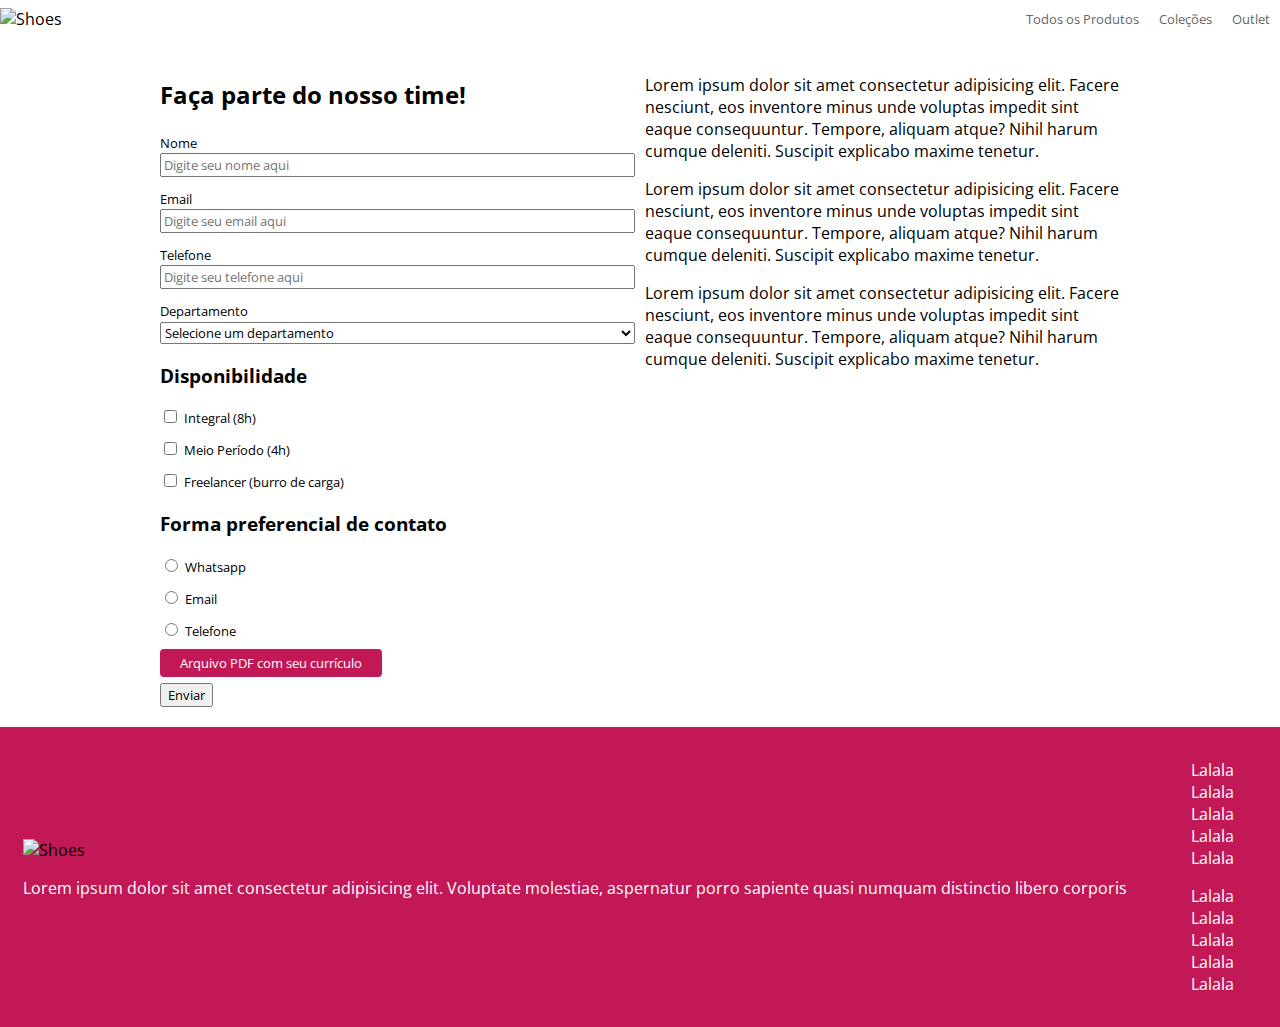
==== registro.html @ 46231ed9 "Alterações da aula 09.08.22" ====
<!DOCTYPE html>
<html lang="en">
<head>
    <meta charset="UTF-8">
    <meta http-equiv="X-UA-Compatible" content="IE=edge">
    <meta name="viewport" content="width=device-width, initial-scale=1.0">
    <title>Shoes</title>
    <style>
        @import url('https://fonts.googleapis.com/css2?family=Open+Sans:wght@400;600;800&display=swap');
    </style>
        
    <link rel="stylesheet" href="./public/css/styles.css">
</head>
<body>
    <header>
        <img src="./public/img/logo-color.png" alt="Shoes">
        <nav>
            <ul>
                <li><a href="#">Todos os Produtos</a></li>
                <li><a href="#">Coleções</a></li>
                <li><a href="#">Outlet</a></li>
            </ul>
        </nav>
    </header>

    <main class="container">
        <section>
            <h2>Faça parte do nosso time!</h2>
            <form action="url" method="get">
                <label for="nome">
                    <span>Nome</span>
                    <input id="nome" type="text" name="nome" placeholder="Digite seu nome aqui">
                </label>
                <label for="email">
                    <span>Email</span>
                    <input id="email" type="text" name="email" placeholder="Digite seu email aqui">
                </label>

                <label for="telefone">
                    <span>Telefone</span>
                    <input id="telefone" type="text" name="telefone" placeholder="Digite seu telefone aqui">
                </label>

                <label for="departamento">
                    <span>Departamento</span>
                    <select id="departamento" name="departamento" >
                        <option selected disabled >Selecione um departamento</option>
                        <optgroup label="Departamentos ótimos">
                            <option value="prog">Programação</option>
                            <option value="cien">Ciência de dados</option>
                        </optgroup>
                        <optgroup label="Departamentos mais ou menos">
                            <option value="vend">Vendas</option>
                            <option value="mark" >Marketing</option>
                        </optgroup>
                    </select>
                </label>

                <div>
                    <h3>Disponibilidade</h3>
                    <label>
                        <input type="checkbox" name="disp_integral">
                        <span>Integral (8h)</span>
                    </label>
                    <label>
                        <input type="checkbox" name="disp_meio">
                        <span>Meio Período (4h)</span>
                    </label>
                    <label>
                        <input type="checkbox" name="freelancer">
                        <span>Freelancer (burro de carga)</span>
                    </label>
                </div>

                <div>
                    <h3>Forma preferencial de contato</h3>
                    <label>
                        <input type="radio" value="whatsapp" name="formaDeContato">
                        <span>Whatsapp</span>
                    </label>
                    <label>
                        <input type="radio" value="email" name="formaDeContato">
                        <span>Email</span>
                    </label>
                    <label>
                        <input type="radio" value="telefone" name="formaDeContato">
                        <span>Telefone</span>
                    </label>
                    <label>
                        <input type="file" value="curriculo" name="arquivoCurriculo">
                        <span>Arquivo PDF com seu currículo</span>
                    </label>
                </div>


                <button type="submit">
                    Enviar
                </button>
            </form>
        </section>
        
        <section>
            <p>Lorem ipsum dolor sit amet consectetur adipisicing elit. Facere nesciunt, eos inventore minus unde voluptas impedit sint eaque consequuntur. Tempore, aliquam atque? Nihil harum cumque deleniti. Suscipit explicabo maxime tenetur.</p>
            <p>Lorem ipsum dolor sit amet consectetur adipisicing elit. Facere nesciunt, eos inventore minus unde voluptas impedit sint eaque consequuntur. Tempore, aliquam atque? Nihil harum cumque deleniti. Suscipit explicabo maxime tenetur.</p>
            <p>Lorem ipsum dolor sit amet consectetur adipisicing elit. Facere nesciunt, eos inventore minus unde voluptas impedit sint eaque consequuntur. Tempore, aliquam atque? Nihil harum cumque deleniti. Suscipit explicabo maxime tenetur.</p>
        </section>
    </main>

    <footer>
        <section id="Contatos">
            <img src="./public/img/logo-white.png" alt="Shoes">
            <p>Lorem ipsum dolor sit amet consectetur adipisicing elit. Voluptate molestiae, aspernatur porro sapiente quasi numquam distinctio libero corporis</p>
        </section>
        <section id="Links">
            <article class="categorias">
                <ul>
                    <li><a href="#">Lalala</a></li>
                    <li><a href="#">Lalala</a></li>
                    <li><a href="#">Lalala</a></li>
                    <li><a href="#">Lalala</a></li>
                    <li><a href="#">Lalala</a></li>
                </ul>
            </article>
            <article class="institucional">
                <ul>
                    <li><a href="#">Lalala</a></li>
                    <li><a href="#">Lalala</a></li>
                    <li><a href="#">Lalala</a></li>
                    <li><a href="#">Lalala</a></li>
                    <li><a href="#">Lalala</a></li>
                </ul>
            </article>
        </section>
    </footer>
</body>
</html>
---- public/css/styles.css ----
* {
    box-sizing: border-box;
    font-family: 'Open Sans';
}
html {
    font-size: 16px;
}
body {
    margin: 0;
    padding: 0;
}
header {
    display: flex;
    justify-content: space-between;
    align-items: center;
    margin-bottom: 20px;
}
header img {
    width: 100px;
}
nav ul {
    display: flex;
    margin: 0;
    padding: 0;
    list-style: none;
}
nav ul li a {
    display: inline-block;
    padding: 10px;
    text-decoration: none;
    color: #666;
    font-size: 0.8rem;
}
nav ul li a:hover {
    background-color: rgba(0, 0, 0, 0.3);
}
#destaque img {
    width: 100%;
}
#estilo h2 {
    text-align: center;
}

#estilo div {
    display: flex;
    align-items: center;
    justify-content: space-between;
}
#estilo div img:nth-child(1) {
    width: 38%;
}
#estilo div img:nth-child(2) {
    width: 57%;
}
footer {
    width: 100%;
    height: 300px;
    display: grid;
    grid-template-areas:
        "contatos categorias institucional";
    grid-auto-rows: 300px;
    justify-content: space-evenly;
    align-items: center;
    background: #C21856;
    margin-top: 20px;
}
.contatos {
    grid-area: contatos;
}
.categorias {
    grid-area: categorias;
}
.institucional {
    grid-area: institucional;
}
footer img {
    width: 250px;
}
footer p {
    color: #fff;
}
footer article ul li a {
    color: #fff;
}
footer ul li {
    list-style: none;
}
footer li a {
    text-decoration: none;
}

.container {
    width: 960px;
    margin: 0 auto;
}
main {
    display: flex;
    column-gap: 10px;
}
main section {
    width: 50%;
}

form input:focus{
    background-color: #FF9;
}

form label{
    display:block;
    margin-bottom: 10px;
}

form label span{
    font-size: 0.8rem;
}

form label input, form label select{
    width: 100%;
}

form label input[type=checkbox],
form label input[type=radio]{
    width: auto;
}


form label input[type=file]{
    display: none;
}

form label input[type=file]+span{
    cursor: pointer;
    background-color: #C21856;
    padding: 5px 20px;
    color: white;
    border-radius: 4px;
}

form label input[type=file]+span:hover{
    background-color: #e46b6f;
}
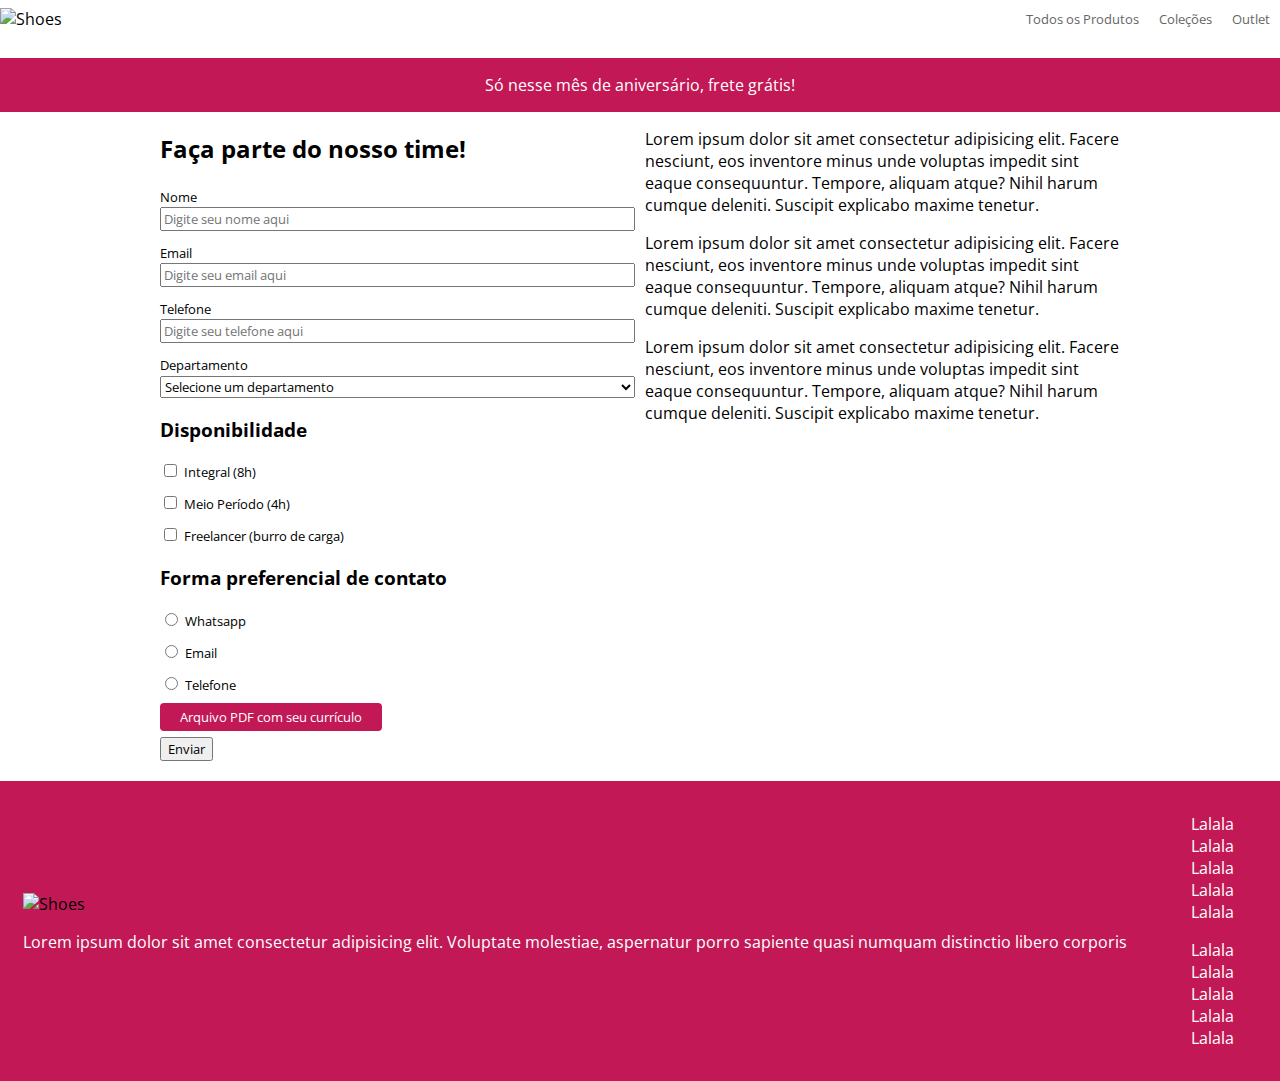
==== commit 5af4aa47: "Alterações temporárias" ====
--- a/registro.html
+++ b/registro.html
@@ -22,6 +22,10 @@
             </ul>
         </nav>
     </header>
+
+    <section class="destaque">
+        Só nesse mês de aniversário, frete grátis!
+    </section>
 
     <main class="container">
         <section>
--- a/public/css/styles.css
+++ b/public/css/styles.css
@@ -138,4 +138,11 @@
 
 form label input[type=file]+span:hover{
     background-color: #e46b6f;
+}
+
+section.destaque{
+    background-color: #C21856;
+    padding: 16px;
+    text-align: center;
+    color: #fff;
 }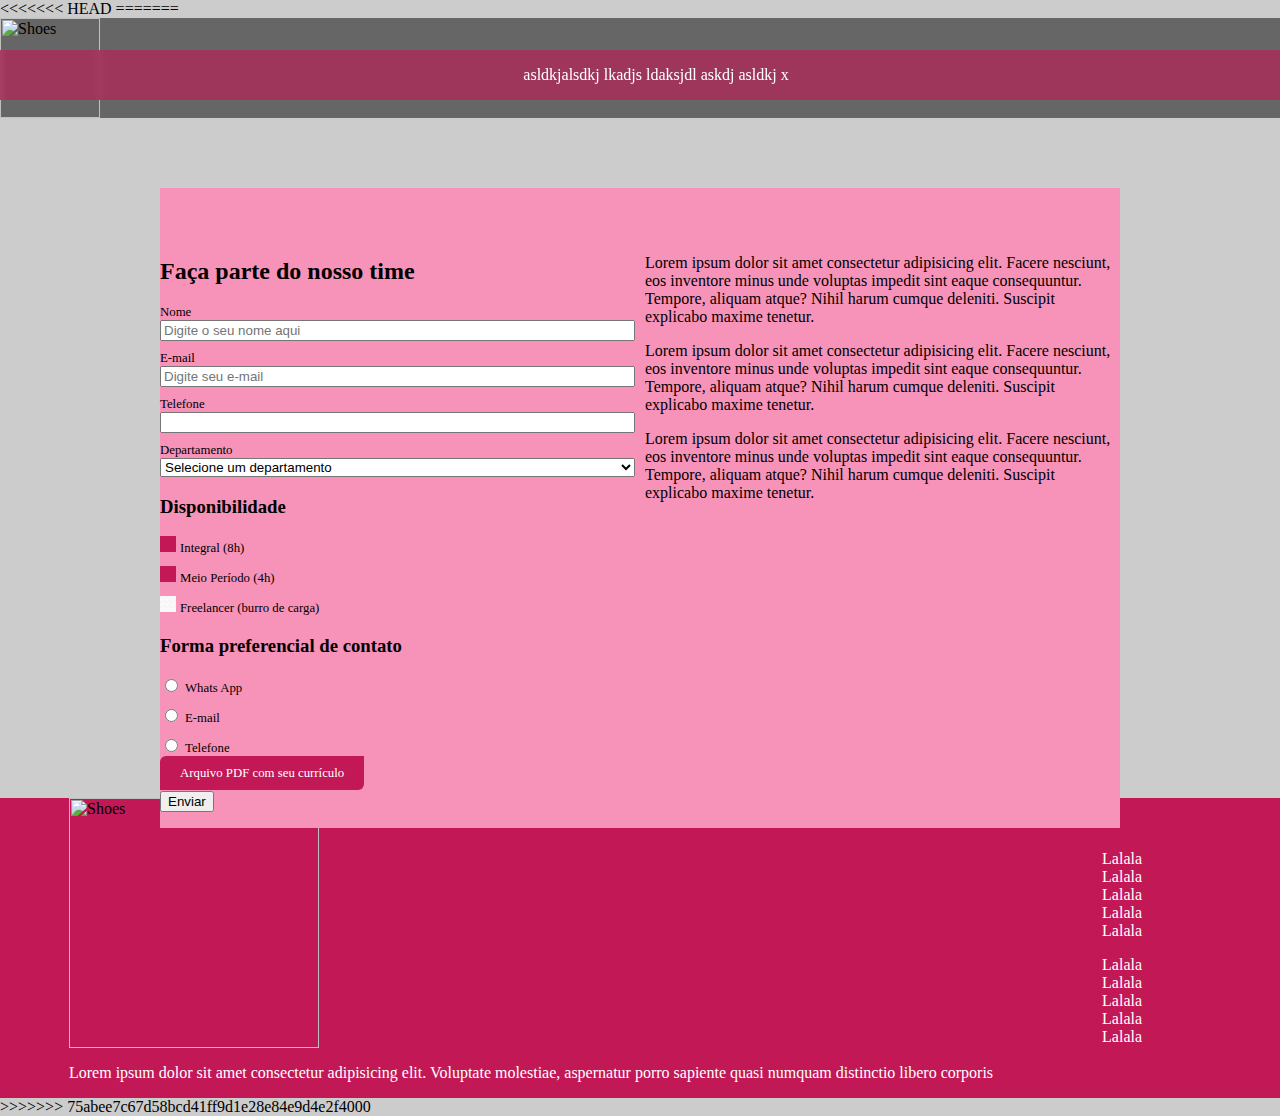
==== commit 9042a71d: "Ultima modificação professor" ====
--- a/registro.html
+++ b/registro.html
@@ -1,3 +1,5 @@
+<<<<<<< HEAD
+=======
 <!DOCTYPE html>
 <html lang="en">
 <head>
@@ -10,6 +12,7 @@
     </style>
         
     <link rel="stylesheet" href="./public/css/styles.css">
+    <link rel="stylesheet" href="./public/css/resgistro.css">
 </head>
 <body>
     <header>
@@ -24,38 +27,43 @@
     </header>
 
     <section class="destaque">
-        Só nesse mês de aniversário, frete grátis!
+        asldkjalsdkj lkadjs ldaksjdl askdj asldkj
+        <span>x</span>
     </section>
 
     <main class="container">
         <section>
-            <h2>Faça parte do nosso time!</h2>
-            <form action="url" method="get">
+            <h2>Faça parte do nosso time</h2>
+            <form action="endereco/para/onde/o/form/vai" method="get">
+                
                 <label for="nome">
                     <span>Nome</span>
-                    <input id="nome" type="text" name="nome" placeholder="Digite seu nome aqui">
-                </label>
-                <label for="email">
-                    <span>Email</span>
-                    <input id="email" type="text" name="email" placeholder="Digite seu email aqui">
+                    <input id="nome" type="text" name="nomeDoCandidato" placeholder="Digite o seu nome aqui">
                 </label>
 
-                <label for="telefone">
-                    <span>Telefone</span>
-                    <input id="telefone" type="text" name="telefone" placeholder="Digite seu telefone aqui">
+                <label>
+                    <span>E-mail</span>
+                    <input type="email" name="email" placeholder="Digite seu e-mail">
                 </label>
 
-                <label for="departamento">
+                <input type="hidden" name="visitouPagina" value="1">
+
+                <label>
+                    <span>Telefone</span>
+                    <input type="tel" name="telefone" id="telefone">
+                </label>
+
+                <label>
                     <span>Departamento</span>
-                    <select id="departamento" name="departamento" >
-                        <option selected disabled >Selecione um departamento</option>
-                        <optgroup label="Departamentos ótimos">
+                    <select name="departamento" id="departamento">
+                        <option selected disabled>Selecione um departamento</option>
+                        <optgroup label="Departamentos bons...">
                             <option value="prog">Programação</option>
-                            <option value="cien">Ciência de dados</option>
+                            <option value="data">Ciência de dados</option>
                         </optgroup>
-                        <optgroup label="Departamentos mais ou menos">
+                        <optgroup label="Departamentos não bons...">
                             <option value="vend">Vendas</option>
-                            <option value="mark" >Marketing</option>
+                            <option value="mark">Marketing</option>
                         </optgroup>
                     </select>
                 </label>
@@ -64,14 +72,17 @@
                     <h3>Disponibilidade</h3>
                     <label>
                         <input type="checkbox" name="disp_integral">
+                        <i></i>
                         <span>Integral (8h)</span>
                     </label>
                     <label>
-                        <input type="checkbox" name="disp_meio">
+                        <input type="checkbox" name="disp_meioperiodo" id="disp_meioperiodo">
+                        <i></i>
                         <span>Meio Período (4h)</span>
                     </label>
                     <label>
-                        <input type="checkbox" name="freelancer">
+                        <input type="checkbox" name="disp_freela" checked disabled>
+                        <i></i>
                         <span>Freelancer (burro de carga)</span>
                     </label>
                 </div>
@@ -80,22 +91,21 @@
                     <h3>Forma preferencial de contato</h3>
                     <label>
                         <input type="radio" value="whatsapp" name="formaDeContato">
-                        <span>Whatsapp</span>
+                        <span>Whats App</span>
                     </label>
                     <label>
                         <input type="radio" value="email" name="formaDeContato">
-                        <span>Email</span>
+                        <span>E-mail</span>
                     </label>
                     <label>
                         <input type="radio" value="telefone" name="formaDeContato">
                         <span>Telefone</span>
                     </label>
                     <label>
-                        <input type="file" value="curriculo" name="arquivoCurriculo">
+                        <input type="file" name="arquivoCurriculo">
                         <span>Arquivo PDF com seu currículo</span>
                     </label>
                 </div>
-
 
                 <button type="submit">
                     Enviar
@@ -137,4 +147,5 @@
         </section>
     </footer>
 </body>
-</html>+</html>
+>>>>>>> 75abee7c67d58bcd41ff9d1e28e84e9d4e2f4000
--- a/public/css/styles.css
+++ b/public/css/styles.css
@@ -1,29 +1,37 @@
+<<<<<<< HEAD
+=======
 * {
     box-sizing: border-box;
     font-family: 'Open Sans';
 }
+
 html {
     font-size: 16px;
 }
+
 body {
     margin: 0;
     padding: 0;
 }
+
 header {
     display: flex;
     justify-content: space-between;
     align-items: center;
     margin-bottom: 20px;
 }
+
 header img {
     width: 100px;
 }
+
 nav ul {
     display: flex;
     margin: 0;
     padding: 0;
     list-style: none;
 }
+
 nav ul li a {
     display: inline-block;
     padding: 10px;
@@ -31,27 +39,16 @@
     color: #666;
     font-size: 0.8rem;
 }
+
 nav ul li a:hover {
     background-color: rgba(0, 0, 0, 0.3);
 }
-#destaque img {
-    width: 100%;
-}
-#estilo h2 {
-    text-align: center;
+
+.container {
+    width: 960px;
+    margin: 0 auto;
 }
 
-#estilo div {
-    display: flex;
-    align-items: center;
-    justify-content: space-between;
-}
-#estilo div img:nth-child(1) {
-    width: 38%;
-}
-#estilo div img:nth-child(2) {
-    width: 57%;
-}
 footer {
     width: 100%;
     height: 300px;
@@ -64,57 +61,62 @@
     background: #C21856;
     margin-top: 20px;
 }
+
 .contatos {
     grid-area: contatos;
 }
+
 .categorias {
     grid-area: categorias;
 }
+
 .institucional {
     grid-area: institucional;
 }
+
 footer img {
     width: 250px;
 }
+
 footer p {
     color: #fff;
 }
+
 footer article ul li a {
     color: #fff;
 }
+
 footer ul li {
     list-style: none;
 }
+
 footer li a {
     text-decoration: none;
 }
 
-.container {
-    width: 960px;
-    margin: 0 auto;
-}
 main {
     display: flex;
     column-gap: 10px;
+    background-color: #f793b8;
+    position: relative;
+    top:50px;
 }
+
 main section {
     width: 50%;
+    margin-top: 50px;
 }
 
-form input:focus{
-    background-color: #FF9;
-}
-
-form label{
-    display:block;
+form label {
+    display: block;
     margin-bottom: 10px;
 }
 
-form label span{
+form label span {
     font-size: 0.8rem;
 }
 
-form label input, form label select{
+form label input, form label select {
     width: 100%;
 }
 
@@ -123,26 +125,70 @@
     width: auto;
 }
 
-
 form label input[type=file]{
     display: none;
 }
 
 form label input[type=file]+span{
     cursor: pointer;
-    background-color: #C21856;
-    padding: 5px 20px;
-    color: white;
-    border-radius: 4px;
+    background: #C21856;
+    padding: 10px 20px;
+    color: #fff;
+    border-radius: 6px 0px 6px 0px;
 }
 
 form label input[type=file]+span:hover{
-    background-color: #e46b6f;
+    background-color: #f793b8;
+    color: #C21856;
+}
+header {
+    background-color: #666;
+}
+
+body{
+    background-color: #CCC;
 }
 
 section.destaque{
-    background-color: #C21856;
+    background-color: #c218569d;
     padding: 16px;
     text-align: center;
     color: #fff;
-}+    position: fixed ;
+    top: 50px;
+    left: 0;
+    width: 100%;
+    z-index: 1;
+    backdrop-filter: blur(3px);
+    /*
+    Positions:
+        static
+        relative
+        absolute
+        fixed
+        sticky
+    */
+}
+
+
+
+
+
+
+
+
+form label input[type=checkbox]{
+    display: none;
+}
+form label input[type=checkbox]+i{
+    display: inline-block;
+    width: 16px;
+    height: 16px;
+    background-color: #C21856;
+}
+
+form label input[type=checkbox]:checked+i{
+    background-image: url(../img/checked.png);
+    background-size: 5px 5px;
+}
+>>>>>>> 75abee7c67d58bcd41ff9d1e28e84e9d4e2f4000
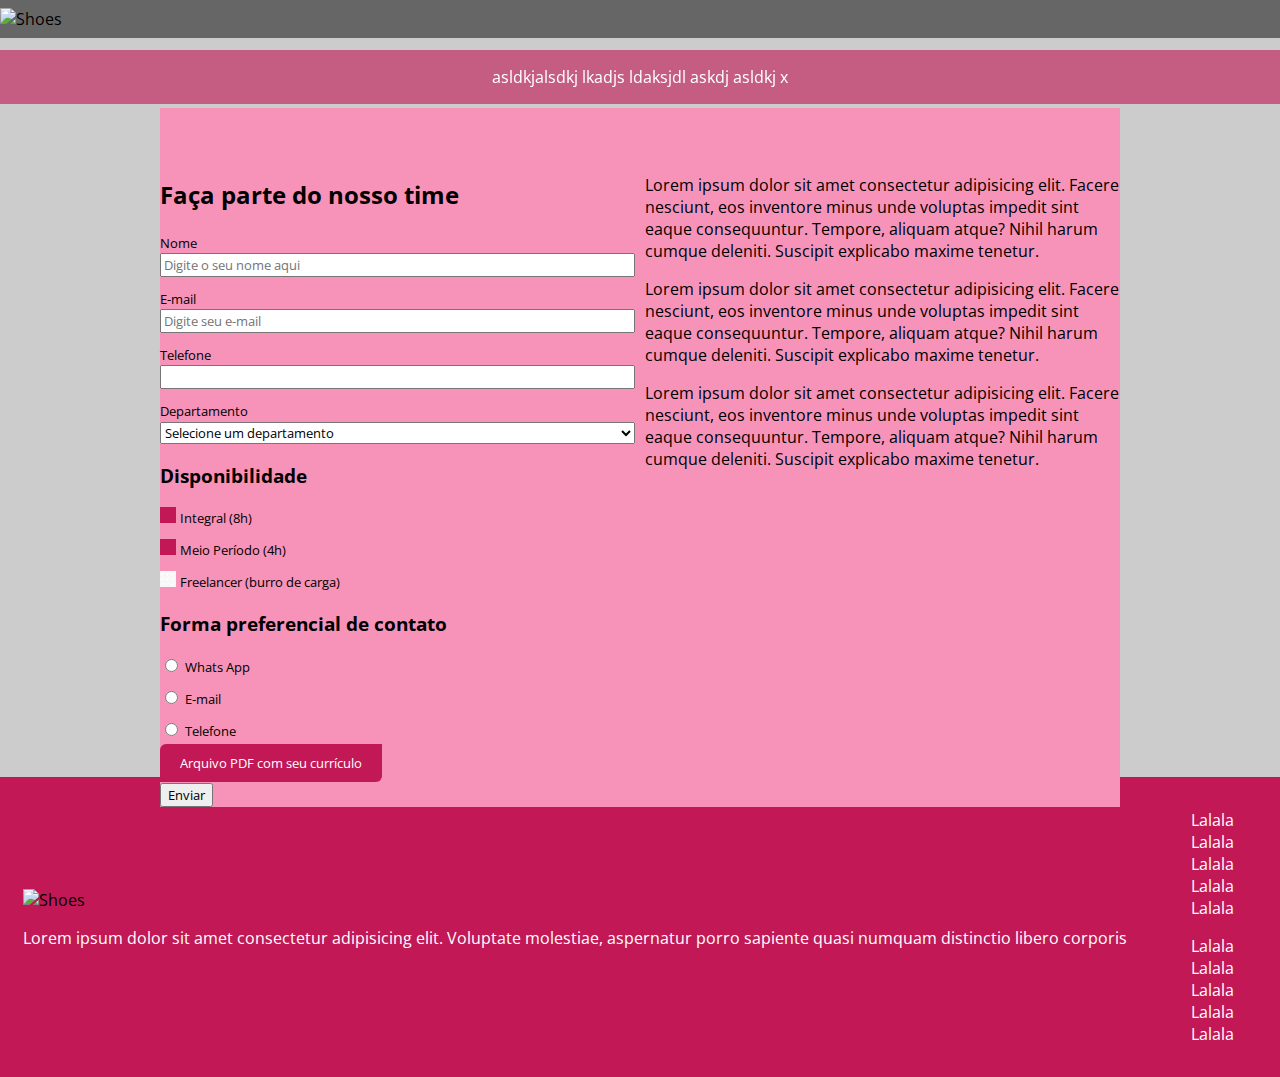
==== commit 5e7b75ef: "Corrigido" ====
--- a/registro.html
+++ b/registro.html
@@ -1,5 +1,4 @@
-<<<<<<< HEAD
-=======
+
 <!DOCTYPE html>
 <html lang="en">
 <head>
@@ -147,5 +146,4 @@
         </section>
     </footer>
 </body>
-</html>
->>>>>>> 75abee7c67d58bcd41ff9d1e28e84e9d4e2f4000
+</html>--- a/public/css/styles.css
+++ b/public/css/styles.css
@@ -1,5 +1,4 @@
-<<<<<<< HEAD
-=======
+
 * {
     box-sizing: border-box;
     font-family: 'Open Sans';
@@ -171,12 +170,6 @@
 }
 
 
-
-
-
-
-
-
 form label input[type=checkbox]{
     display: none;
 }
@@ -190,5 +183,4 @@
 form label input[type=checkbox]:checked+i{
     background-image: url(../img/checked.png);
     background-size: 5px 5px;
-}
->>>>>>> 75abee7c67d58bcd41ff9d1e28e84e9d4e2f4000
+}